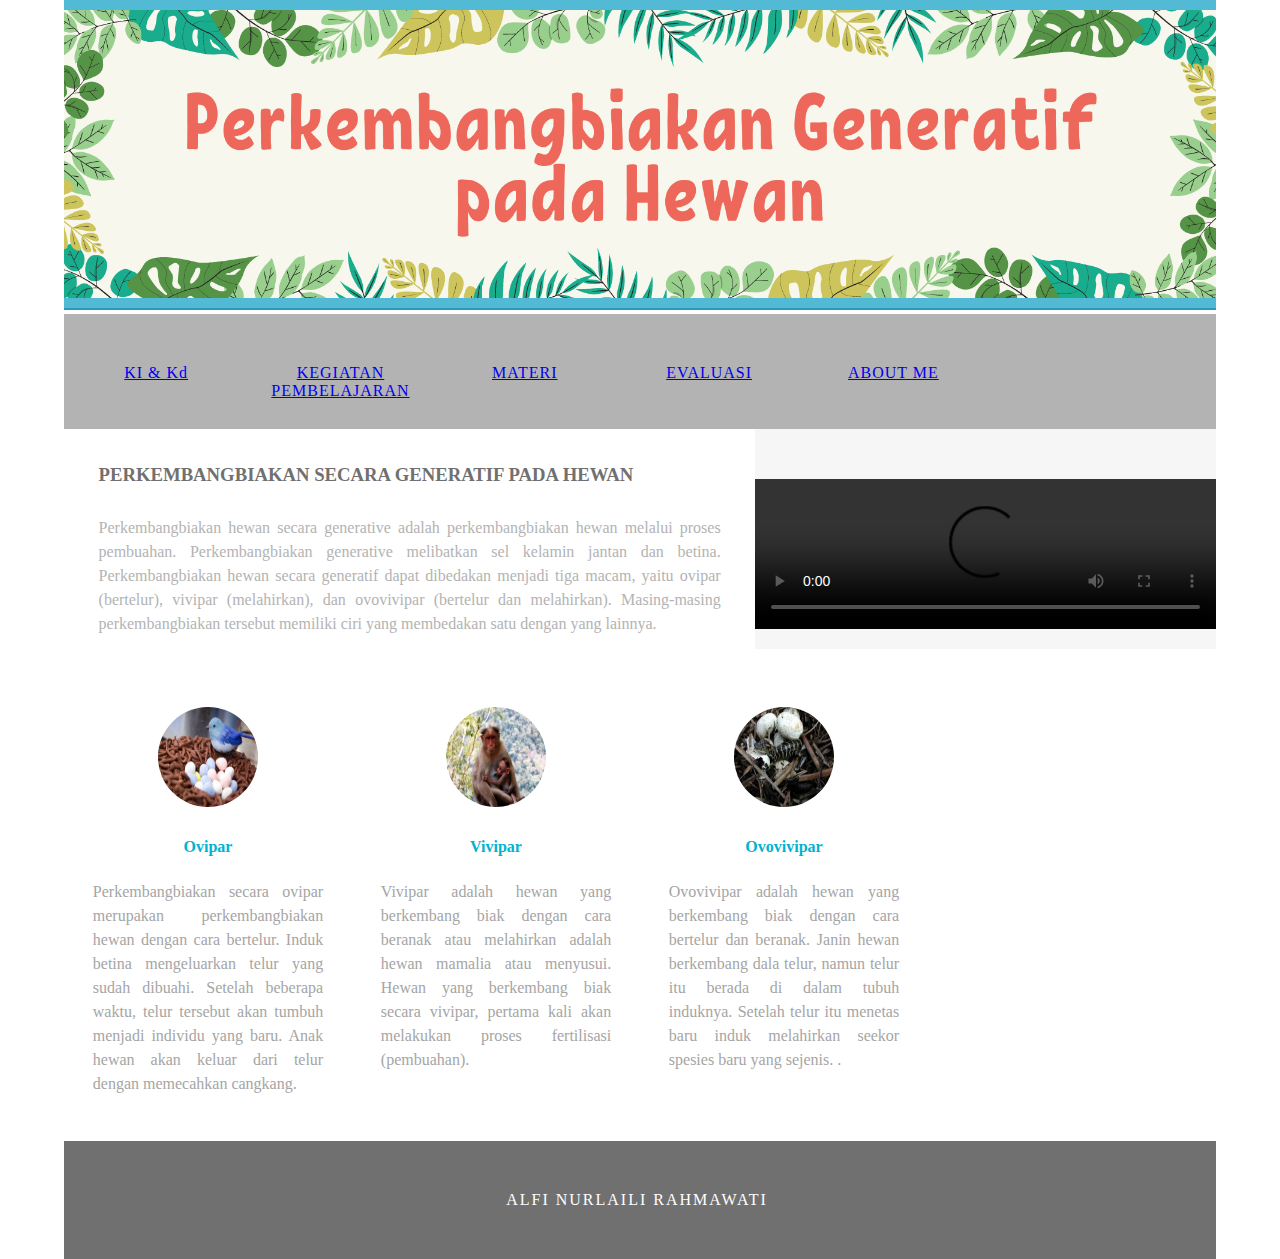
==== index.html @ 6fe058df "Mediakukaryaku" ====
<!doctype html>
<html>
<head>
<meta charset="utf-8">
<meta http-equiv="X-UA-Compatible" content="IE=edge">
<meta name="viewport" content="width=device-width, initial-scale=1">
<title>Alfi Nurlaili</title>
<link href="css/multiColumnTemplate.css" rel="stylesheet" type="text/css">
<!-- HTML5 shim and Respond.js for IE8 support of HTML5 elements and media queries -->
<!-- WARNING: Respond.js doesn't work if you view the page via file:// -->
<!--[if lt IE 9]>
      <script src="https://oss.maxcdn.com/html5shiv/3.7.2/html5shiv.min.js"></script>
      <script src="https://oss.maxcdn.com/respond/1.4.2/respond.min.js"></script>
    <![endif]-->
<meta name="viewport" content="width=device-width, initial-scale=1">
<script src="Scripts/swfobject_modified.js"></script>
<script type="text/javascript">
function MM_swapImgRestore() { //v3.0
  var i,x,a=document.MM_sr; for(i=0;a&&i<a.length&&(x=a[i])&&x.oSrc;i++) x.src=x.oSrc;
}
function MM_preloadImages() { //v3.0
  var d=document; if(d.images){ if(!d.MM_p) d.MM_p=new Array();
    var i,j=d.MM_p.length,a=MM_preloadImages.arguments; for(i=0; i<a.length; i++)
    if (a[i].indexOf("#")!=0){ d.MM_p[j]=new Image; d.MM_p[j++].src=a[i];}}
}

function MM_findObj(n, d) { //v4.01
  var p,i,x;  if(!d) d=document; if((p=n.indexOf("?"))>0&&parent.frames.length) {
    d=parent.frames[n.substring(p+1)].document; n=n.substring(0,p);}
  if(!(x=d[n])&&d.all) x=d.all[n]; for (i=0;!x&&i<d.forms.length;i++) x=d.forms[i][n];
  for(i=0;!x&&d.layers&&i<d.layers.length;i++) x=MM_findObj(n,d.layers[i].document);
  if(!x && d.getElementById) x=d.getElementById(n); return x;
}

function MM_swapImage() { //v3.0
  var i,j=0,x,a=MM_swapImage.arguments; document.MM_sr=new Array; for(i=0;i<(a.length-2);i+=3)
   if ((x=MM_findObj(a[i]))!=null){document.MM_sr[j++]=x; if(!x.oSrc) x.oSrc=x.src; x.src=a[i+2];}
}
</script>
</head>
<body onLoad="MM_preloadImages('images/2003681141.jpg')">
<div class="container">
  <img src="images/Hijau dan Merah Petualangan Google Kelas Tajuk.png" width="100%" class="primary_header"/>
  <header>
<nav class="secondary_header" id="menu">
<ul>
        <li><a href="kikd.html">KI & Kd</a></li>
        <li><a href="kegiatan pembelajaran.html">KEGIATAN PEMBELAJARAN</a></li>
        <li><a href="MATERI.html">MATERI</a></li>
        <li><a href="EVALUASI.html">EVALUASI</a></li>
        <li><a href="ABOUT ME.html">ABOUT ME</a></li>
	
      </ul>
  </nav>
  </header>
  <section>
    <h2 class="noDisplay">Main Content</h2>
    <article class="left_article">
      <h3>perkembangbiakan secara generatif pada hewan&nbsp;</h3>
      <p>Perkembangbiakan hewan secara generative adalah perkembangbiakan hewan melalui proses pembuahan. Perkembangbiakan generative melibatkan sel kelamin jantan dan betina. Perkembangbiakan hewan secara generatif dapat dibedakan menjadi tiga macam, yaitu ovipar (bertelur), vivipar (melahirkan), dan ovovivipar (bertelur dan melahirkan). Masing-masing perkembangbiakan tersebut memiliki ciri yang membedakan satu dengan yang lainnya. </p>
      
    </article>
    <aside class="right_article">
      <p>&nbsp;</p>
      <p><a href="EVALUASI.html"><a href="#" onMouseOut="MM_swapImgRestore()" onMouseOver="MM_swapImage('Image6','','images/2003681141.jpg',1)">
        <video width="100%" controls>
			<source src="video.mp4" type="video/mp4">
		<video>
        <img src="images/easter-4992977_960_720_ag2tih.jpg" alt="" width="400" height="200" id="Image6"></a>
        <object classid="clsid:D27CDB6E-AE6D-11cf-96B8-444553540000" width="300" height="300" id="FLVPlayer">
          <param name="movie" value="FLVPlayer_Progressive.swf" />
          <param name="quality" value="high">
          <param name="wmode" value="opaque">
          <param name="scale" value="noscale">
          <param name="salign" value="lt">
          <param name="FlashVars" value="&amp;MM_ComponentVersion=1&amp;skinName=Clear_Skin_1&amp;streamName=hj&amp;autoPlay=true&amp;autoRewind=false" />
          <param name="swfversion" value="8,0,0,0">
          <!-- This param tag prompts users with Flash Player 6.0 r65 and higher to download the latest version of Flash Player. Delete it if you don’t want users to see the prompt. -->
          <param name="expressinstall" value="Scripts/expressInstall.swf">
          <!-- Next object tag is for non-IE browsers. So hide it from IE using IECC. -->
          <!--[if !IE]>-->
          <object type="application/x-shockwave-flash" data="FLVPlayer_Progressive.swf" width="300" height="300">
            <!--<![endif]-->
            <param name="quality" value="high">
            <param name="wmode" value="opaque">
            <param name="scale" value="noscale">
            <param name="salign" value="lt">
            <param name="FlashVars" value="&amp;MM_ComponentVersion=1&amp;skinName=Clear_Skin_1&amp;streamName=hj&amp;autoPlay=true&amp;autoRewind=false" />
            <param name="swfversion" value="8,0,0,0">
            <param name="expressinstall" value="Scripts/expressInstall.swf">
            <!-- The browser displays the following alternative content for users with Flash Player 6.0 and older. --><!--[if !IE]>-->
          </object>
          <!--<![endif]-->
        </object>
      </a></p>
    </aside>
  </section>
  <div class="row">
    <div class="columns">
      <p class="thumbnail_align"> <img src="images/easter-4992977_960_720_ag2tih.jpg" alt="" class="thumbnail"/><a ></a> </p>
      <h4>Ovipar</h4>
      <p>Perkembangbiakan secara ovipar merupakan perkembangbiakan hewan dengan cara bertelur. Induk betina mengeluarkan telur yang sudah dibuahi. Setelah beberapa waktu, telur tersebut akan tumbuh menjadi individu yang baru. Anak hewan akan keluar dari telur dengan memecahkan cangkang.</p>
    </div>
    <div class="columns">
      <p class="thumbnail_align"> <img src="images/sampul-contoh-hewan-vivipar.jpg" alt="" class="thumbnail"/> </p>
      <h4>Vivipar</h4>
      <p>Vivipar adalah hewan yang berkembang biak dengan cara beranak atau melahirkan adalah hewan mamalia atau menyusui. Hewan yang berkembang biak secara vivipar, pertama kali akan melakukan proses fertilisasi (pembuahan).</p>
    </div>
    <div class="columns">
      <p class="thumbnail_align"> <img src="images/2003681141.jpg" alt="" class="thumbnail"/> </p>
      <h4>Ovovivipar</h4>
      <p>Ovovivipar adalah hewan yang berkembang biak dengan cara bertelur dan beranak. Janin hewan berkembang dala telur, namun telur itu berada di dalam tubuh induknya. Setelah telur itu menetas baru induk melahirkan seekor spesies baru yang sejenis. .</p>
    </div>
</div>
  <div class="row blockDisplay"> </div>
<footer class="secondary_header footer">
    <div class="copyright"> <strong>ALFI NURLAILI RAHMAWATI&nbsp;</strong></div>
  </footer>
</div>
<script type="text/javascript">
swfobject.registerObject("FLVPlayer");
</script>
</body>
</html>
---- css/multiColumnTemplate.css ----
@charset "UTF-8";
.container {
	background-color: #FFFFFF;
	width: 90%;
	margin-left: auto;
	margin-right: auto;
	border-bottom-width: 0px;
	padding-left: 0px;
	padding-top: 0px;
	padding-right: 0px;
	padding-bottom: 0px;
}
.row {
	width: 100%;
	margin-top: 0px;
	margin-right: 0px;
	margin-bottom: 0px;
	margin-left: 0px;
	padding-top: 0px;
	padding-right: 0px;
	padding-bottom: 0px;
	padding-left: 0px;
	display: inline-block
}
.row.blockDisplay {
	display: block;
}
.column_half {
	width: 50%;
	float: left;
	margin-top: 0px;
}
.columns {
	width: 25%;
	float: left;
	font-family: "Source Sans Pro";
	color: #A5A5A5;
	line-height: 24px;
	padding-top: 10px;
	padding-bottom: 10px;
	text-align: justify;
	margin-top: 15px;
	margin-bottom: 15px;
	padding-left: 0px;
	padding-right: 0px;
	margin-left: 0px;
	margin-right: 0px;
}
.row .columns p {
	padding-left: 10%;
	padding-right: 10%;
}
.container .columns h4 {
	text-align: center;
	color: #01B2D1;
}
.primary_header {
    width: 100%;
    background-color: #52bad5;
    padding-top: 10px;
    padding-bottom: 10px;
    clear: left;
    border-bottom: 2px solid #2C9AB7;
    background-origin: content-box;
    background-size: 7% auto;
}
.secondary_header {
	width: 100%;
	padding-top: 50px;
	padding-bottom: 50px;
	background-color: #B3B3B3;
	clear: left;
}
.container .secondary_header ul {
	margin-top: 0%;
	margin-right: auto;
	margin-bottom: 0px;
	margin-left: auto;
	padding-top: 0px;
	padding-right: 0px;
	padding-bottom: 15px;
	padding-left: 0px;
	width: 100%;
}
.secondary_header ul li {
	list-style: none;
	float: left;
	margin-right: auto;
	margin-top: 0px;
	font-family: "Source Sans Pro";
	font-weight: normal;
	color: #FFFFFF;
	letter-spacing: 1px;
	margin-left: auto;
	text-align: center;
	width: 16%;
	transition: all 0.3s linear;
}
.secondary_header ul li:hover {
    color: #FFFFFF;
    cursor: pointer;
}
.left_article {
	background-color: #FFFFFF;
	width: 60%;
	float: left;
	font-family: "Source Sans Pro";
	color: #343434;
	padding-bottom: 15px;
}
.noDisplay {
	display: none;
}
.container .left_article h3 {
	padding-left: 5%;
	padding-right: 5%;
	margin-top: 5%;
	color: #717070;
	font-weight: bold;
	text-transform: uppercase;
}
.container .left_article p {
	padding-left: 5%;
	padding-right: 5%;
	text-align: justify;
	line-height: 24px;
	margin-top: 30px;
	margin-bottom: 15px;
	color: #B3B3B3;
}
.right_article {
	width: 40%;
	float: left;
	background-color: #F6F6F6;
}
.container .right_article ul {
	margin-top: 0px;
	margin-right: 0px;
	margin-bottom: 0px;
	margin-left: 0px;
	padding-top: 0px;
	padding-right: 0px;
	padding-bottom: 0px;
	padding-left: 0px;
}
.right_article ul li {
	font-family: "Source Sans Pro";
	list-style: none;
	text-align: center;
	background-color: #B3B3B3;
	width: 90%;
	margin-left: auto;
	margin-right: auto;
	margin-top: 10px;
	margin-bottom: 10px;
	padding-top: 15px;
	padding-bottom: 15px;
	color: #FFFFFF;
	font-weight: bold;
	border-radius: 0px;
	transition: all 0.3s linear;
	border-left: 5px solid #717070;
}
.right_article ul li:hover {
	background-color: #717070;
	cursor: pointer;
}
.footer {
	background-color: #717070;
}
.title {
    font-weight: bold;
    font-style: normal;
    font-family: "Source Sans Pro";
    text-align: center;
    color: #FFFFFF;
    letter-spacing: 2px;
    background-position: -24% 0%;
    background-size: 216px 200px;
}
.placeholder {
	/* [disabled]max-width: 400px;
*/
	/* [disabled]max-height: 200px;
*/
	width: 100%;
	padding-top: 30px;
	/* [disabled]padding-left: 19px;
*/
	padding-bottom: 30px;
	height: 100%;
}
.left_half {
	background-color: #52BAD5;
}
.container .column_half.left_half h2 {
	color: #FFFFFF;
	font-family: "Source Sans Pro";
	text-align: center;
}
.right_half {
	background-color: #01B2D1;
	color: #FFFFFF;
	font-family: "Source Sans Pro";
	text-align: center;
	font-weight: bold;
}
.column_title {
	padding-top: 25px;
	padding-bottom: 25px;
}
.copyright {
	text-align: center;
	background-color: #717070;
	color: #FFFFFF;
	text-transform: uppercase;
	font-weight: lighter;
	letter-spacing: 2px;
	border-top-width: 2px;
	font-family: "Source Sans Pro";
}
body {
	margin-top: 0px;
	margin-right: 0px;
	margin-bottom: 0px;
	margin-left: 0px;
}

@media (max-width: 320px) {
.secondary_header ul li {
	float: none;
	margin-top: 28px;
	margin-left: 0px;
	width: 100%;
}
.container .secondary_header ul {
	margin-top: 0px;
	margin-right: 0px;
	margin-bottom: 0px;
	margin-left: 0px;
	padding-top: 0px;
	padding-right: 0px;
	padding-bottom: 0px;
	padding-left: 0px;
	height: auto;
	width: 100%;
	text-align: center;
}
.secondary_header {
	margin-top: 0px;
	margin-right: 0px;
	margin-bottom: 0px;
	margin-left: 0px;
	padding-top: 1px;
	padding-bottom: 40px;
}
.left_article {
	width: 100%;
	height: auto;
}
.right_article {
	width: 100%;
	height: auto;
}
.placeholder {
	width: 100%;
	margin-top: 22PX;
	margin-right: 0px;
	margin-bottom: 22PX;
	margin-left: 0px;
	padding-top: 0px;
	padding-right: 0px;
	padding-bottom: 0px;
	padding-left: 0px;
	max-width: 400px;
	max-height: 200px;
	height: auto;
}
.columns {
	width: 100%;
	margin-top: 0px;
	margin-right: 0px;
	margin-bottom: 0px;
	margin-left: 0px;
	padding-top: 0PX;
	padding-right: 0PX;
	padding-bottom: 0PX;
	padding-left: 0PX;
}
.columns p {
	padding-left: 10px;
	padding-right: 10px;
}
.column_half.left_half {
	width: 100%;
}
.column_half.right_half {
	width: 100%;
}
.copyright {
	padding-top: 25px;
	padding-bottom: 0px;
	margin-bottom: 0px;
}
.container .left_article h3 {
	margin-top: 30px;
}
.social .social_icon img {
	width: 80%;
}
.container .secondary_header {
}
}

@media (min-width: 321px) and (max-width: 768px) {
.secondary_header ul li {
	float: none;
	margin-top: 28px;
	margin-left: 0px;
	width: 100%;
}
.container .secondary_header ul {
	margin-top: 0px;
	margin-right: 0px;
	margin-bottom: 0px;
	margin-left: 0px;
	padding-top: 0px;
	padding-right: 0px;
	padding-bottom: 0px;
	padding-left: 0px;
	height: auto;
	width: 100%;
	text-align: center;
}
.secondary_header {
	margin-top: 0px;
	margin-right: 0px;
	margin-bottom: 0px;
	margin-left: 0px;
	padding-top: 1px;
	padding-bottom: 40px;
}
.left_article {
	width: 100%;
	height: auto;
}
.right_article {
	width: 100%;
	height: auto;
	padding-bottom: 25px;
}
.placeholder {
	margin-top: 0px;
	margin-right: 0px;
	margin-bottom: 0px;
	margin-left: 0px;
	padding-top: 0px;
	padding-right: 0px;
	padding-bottom: 0px;
	padding-left: 0px;
	width: 100%;
	max-width: 100%;
	height: auto;
	max-height: 100%;
}
.columns {
	width: 100%;
	margin-top: 6px;
	margin-right: 0px;
	margin-bottom: 6px;
	margin-left: 0px;
	padding-top: 0px;
	padding-right: 0px;
	padding-bottom: 0px;
	padding-left: 0px;
}
.columns p {
	padding-left: 14px;
	padding-right: 14px;
}
.column_half.left_half {
	width: 100%;
}
.column_half.right_half {
	width: 100%;
}
}

@media (min-width: 769px) and (max-width: 1000px) {
.secondary_header {
	overflow: auto;
	padding-top: 30px;
	padding-bottom: 30px;
}
.secondary_header ul li {
	margin-top: 10px;
	margin-right: 7%;
	margin-bottom: 10px;
	margin-left: 7%;
}
.left_article {
	height: auto;
}
.right_article {
	height: auto;
	padding-bottom: 27px;
}
.placeholder {
	width: 100%;
	margin-left: 0px;
	margin-right: 0px;
	padding-left: 0px;
	padding-right: 0px;
}
.columns {
	width: 50%;
	float: left;
	padding-left: 0px;
	padding-top: 0px;
	padding-right: 0px;
	padding-bottom: 0px;
}
.container .columns p {
	padding-left: 25px;
	padding-right: 25px;
}
}

@media (min-width: 1001px) {
}
.thumbnail {
	width: 100px;
	border-radius: 200px;
	height: 100px;
	margin-left: auto;
}
.thumbnail_align {
	text-align: center;
}
.social {
	text-align: center;
	margin-right: 0px;
	margin-bottom: 0px;
	margin-left: 0px;
	width: 100%;
	background-color: #414141;
	clear: both;
	overflow: auto;
}
.social_icon {
	width: 25%;
	text-align: center;
	float: left;
	transition: all 0.3s linear;
	line-height: 0px;
	padding-top: 7px;
}
.container .social .social_icon:hover {
	cursor: pointer;
	opacity: 0.5;
}
#menu {
    background-clip: border-box;
    -webkit-box-shadow: 50px 32px 168%;
    box-shadow: 50px 32px 168%;
}
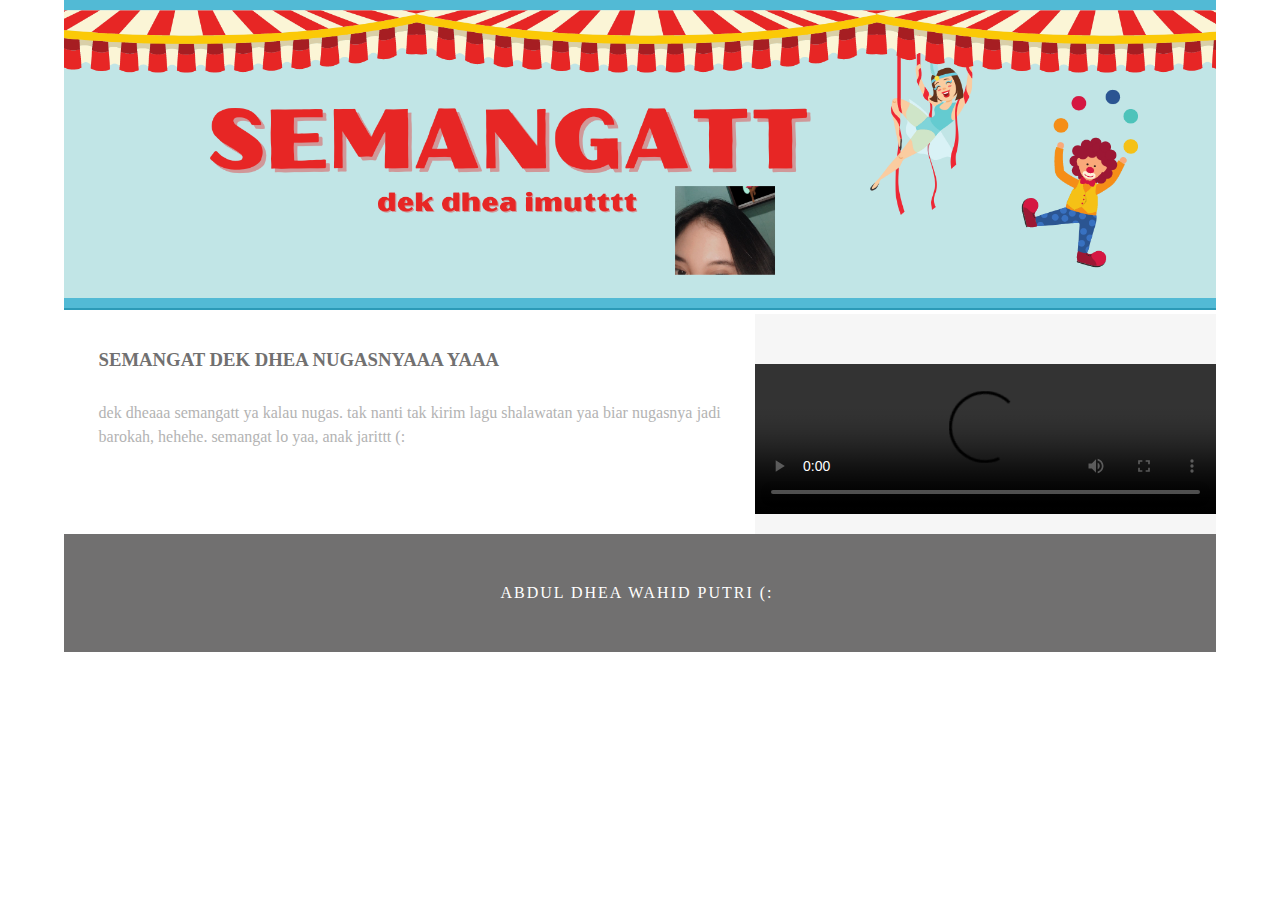
==== commit f296fa21: "dheaa" ====
--- a/index.html
+++ b/index.html
@@ -4,7 +4,7 @@
 <meta charset="utf-8">
 <meta http-equiv="X-UA-Compatible" content="IE=edge">
 <meta name="viewport" content="width=device-width, initial-scale=1">
-<title>Alfi Nurlaili</title>
+<title>Dhea Alda Imut</title>
 <link href="css/multiColumnTemplate.css" rel="stylesheet" type="text/css">
 <!-- HTML5 shim and Respond.js for IE8 support of HTML5 elements and media queries -->
 <!-- WARNING: Respond.js doesn't work if you view the page via file:// -->
@@ -40,31 +40,21 @@
 </head>
 <body onLoad="MM_preloadImages('images/2003681141.jpg')">
 <div class="container">
-  <img src="images/Hijau dan Merah Petualangan Google Kelas Tajuk.png" width="100%" class="primary_header"/>
+  <img src="Semangatt.png" width="100%" class="primary_header"/>
   <header>
-<nav class="secondary_header" id="menu">
-<ul>
-        <li><a href="kikd.html">KI & Kd</a></li>
-        <li><a href="kegiatan pembelajaran.html">KEGIATAN PEMBELAJARAN</a></li>
-        <li><a href="MATERI.html">MATERI</a></li>
-        <li><a href="EVALUASI.html">EVALUASI</a></li>
-        <li><a href="ABOUT ME.html">ABOUT ME</a></li>
-	
-      </ul>
-  </nav>
   </header>
   <section>
     <h2 class="noDisplay">Main Content</h2>
     <article class="left_article">
-      <h3>perkembangbiakan secara generatif pada hewan&nbsp;</h3>
-      <p>Perkembangbiakan hewan secara generative adalah perkembangbiakan hewan melalui proses pembuahan. Perkembangbiakan generative melibatkan sel kelamin jantan dan betina. Perkembangbiakan hewan secara generatif dapat dibedakan menjadi tiga macam, yaitu ovipar (bertelur), vivipar (melahirkan), dan ovovivipar (bertelur dan melahirkan). Masing-masing perkembangbiakan tersebut memiliki ciri yang membedakan satu dengan yang lainnya. </p>
+      <h3>Semangat dek Dhea Nugasnyaaa yaaa</h3>
+      <p> dek dheaaa semangatt ya kalau nugas. tak nanti tak kirim lagu shalawatan yaa biar nugasnya jadi barokah, hehehe. semangat lo yaa, anak jarittt (: </p>
       
     </article>
     <aside class="right_article">
       <p>&nbsp;</p>
       <p><a href="EVALUASI.html"><a href="#" onMouseOut="MM_swapImgRestore()" onMouseOver="MM_swapImage('Image6','','images/2003681141.jpg',1)">
         <video width="100%" controls>
-			<source src="video.mp4" type="video/mp4">
+			<source src="Sholawat Penyejuk Hati Di Iringi Suling Bambu Dengan Gambar Drone Pemandangan Alam Indah.mp4" type="video/mp4">
 		<video>
         <img src="images/easter-4992977_960_720_ag2tih.jpg" alt="" width="400" height="200" id="Image6"></a>
         <object classid="clsid:D27CDB6E-AE6D-11cf-96B8-444553540000" width="300" height="300" id="FLVPlayer">
@@ -95,26 +85,10 @@
       </a></p>
     </aside>
   </section>
-  <div class="row">
-    <div class="columns">
-      <p class="thumbnail_align"> <img src="images/easter-4992977_960_720_ag2tih.jpg" alt="" class="thumbnail"/><a ></a> </p>
-      <h4>Ovipar</h4>
-      <p>Perkembangbiakan secara ovipar merupakan perkembangbiakan hewan dengan cara bertelur. Induk betina mengeluarkan telur yang sudah dibuahi. Setelah beberapa waktu, telur tersebut akan tumbuh menjadi individu yang baru. Anak hewan akan keluar dari telur dengan memecahkan cangkang.</p>
-    </div>
-    <div class="columns">
-      <p class="thumbnail_align"> <img src="images/sampul-contoh-hewan-vivipar.jpg" alt="" class="thumbnail"/> </p>
-      <h4>Vivipar</h4>
-      <p>Vivipar adalah hewan yang berkembang biak dengan cara beranak atau melahirkan adalah hewan mamalia atau menyusui. Hewan yang berkembang biak secara vivipar, pertama kali akan melakukan proses fertilisasi (pembuahan).</p>
-    </div>
-    <div class="columns">
-      <p class="thumbnail_align"> <img src="images/2003681141.jpg" alt="" class="thumbnail"/> </p>
-      <h4>Ovovivipar</h4>
-      <p>Ovovivipar adalah hewan yang berkembang biak dengan cara bertelur dan beranak. Janin hewan berkembang dala telur, namun telur itu berada di dalam tubuh induknya. Setelah telur itu menetas baru induk melahirkan seekor spesies baru yang sejenis. .</p>
-    </div>
-</div>
+  
   <div class="row blockDisplay"> </div>
 <footer class="secondary_header footer">
-    <div class="copyright"> <strong>ALFI NURLAILI RAHMAWATI&nbsp;</strong></div>
+    <div class="copyright"> <strong>Abdul dhea wahid putri (:&nbsp;</strong></div>
   </footer>
 </div>
 <script type="text/javascript">
